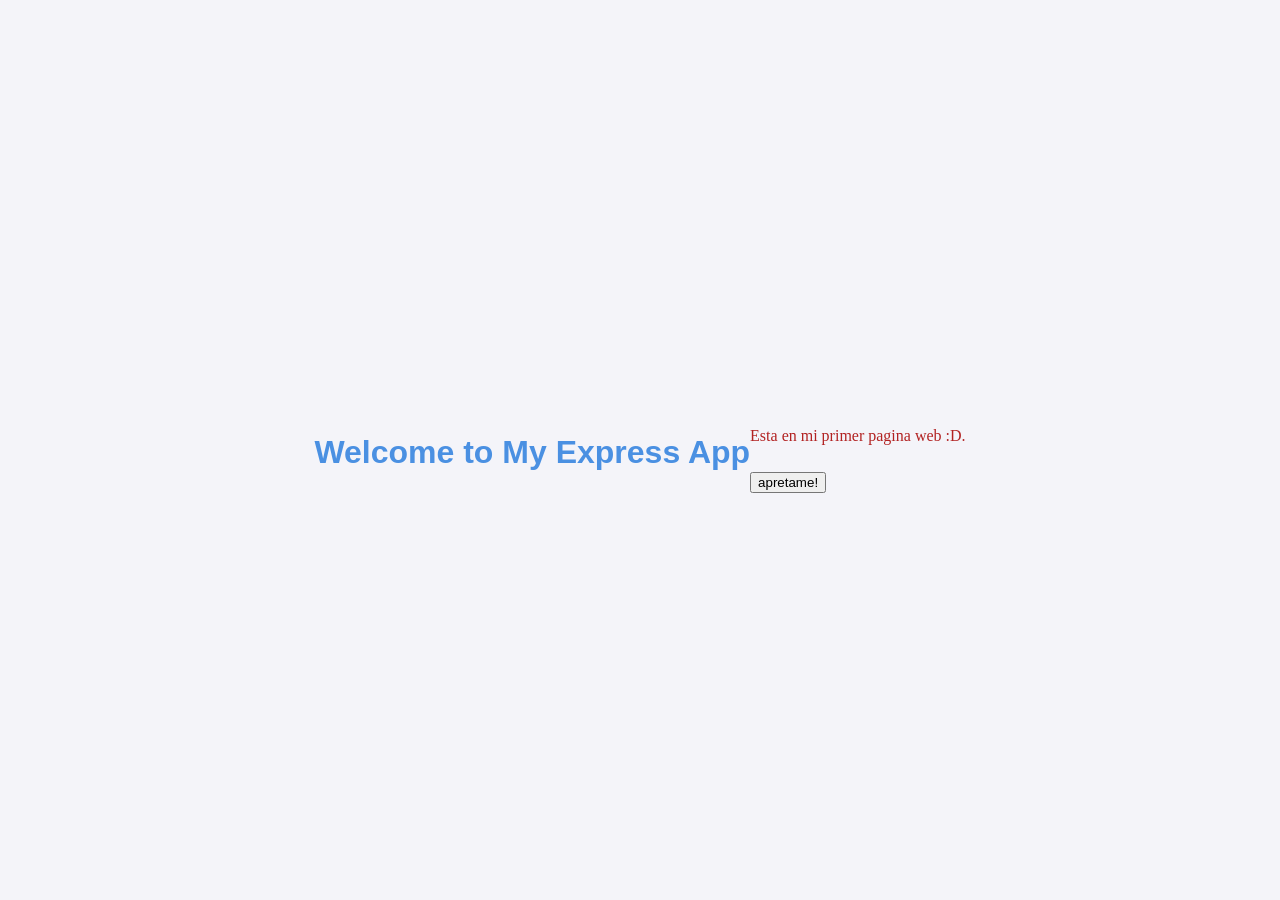
==== public/index.html @ 44aae1ee "finalizado ej2" ====
<!DOCTYPE html>
<html lang="en">

<head>
    <meta charset="UTF-8">
    <link rel="stylesheet" href="style.css">
    <meta name="viewport" content="width=device-width, initial-scale=1.0">
    <title>Simple HTML Page</title>
    <script src="scripts.js" defer></script>
</head>
<body>
    <div>
        <h1>Welcome to My Express App</h1>
    </div>
    <div> 
        <p>Esta en mi primer pagina web :D.</p>
        <button id="btn" type="button" >
            apretame!
        </button>
    </div>
</body>

</html>
---- public/style.css ----
body {
    font-family: 'Segoe UI', Tahoma, Geneva, Verdana, sans-serif;
    background-color: #f4f4f9;
    color: #333;
    display: flex;
    justify-content: center;
    align-items: center;
    height: 100vh;
    margin: 0;
}

.container {
    background-color: #fff;
    padding: 2rem;
    border-radius: 8px;
    box-shadow: 0 4px 6px rgba(0, 0, 0, 0.1);
    text-align: center;
    max-width: 400px;
    width: 100%;
}

h1 {
    color: #4a90e2;
    margin-bottom: 1rem;
}

p {
    line-height: 1.6;
    margin-bottom: 1.5rem;
    color:firebrick;
    font-family: Cursive, Verdana; 
    position: relative;
}

.btn {
    display: inline-block;
    background-color: #4a90e2;
    color: white;
    padding: 0.75rem 1.5rem;
    text-decoration: none;
    border-radius: 4px;
    transition: background-color 0.3s ease;
}

.btn:hover {
    background-color: #357abd;
}

.circulo{
      width: 50px;
      height: 50px;
      background: orange;
      border-radius: 50%;
      position: absolute;
}
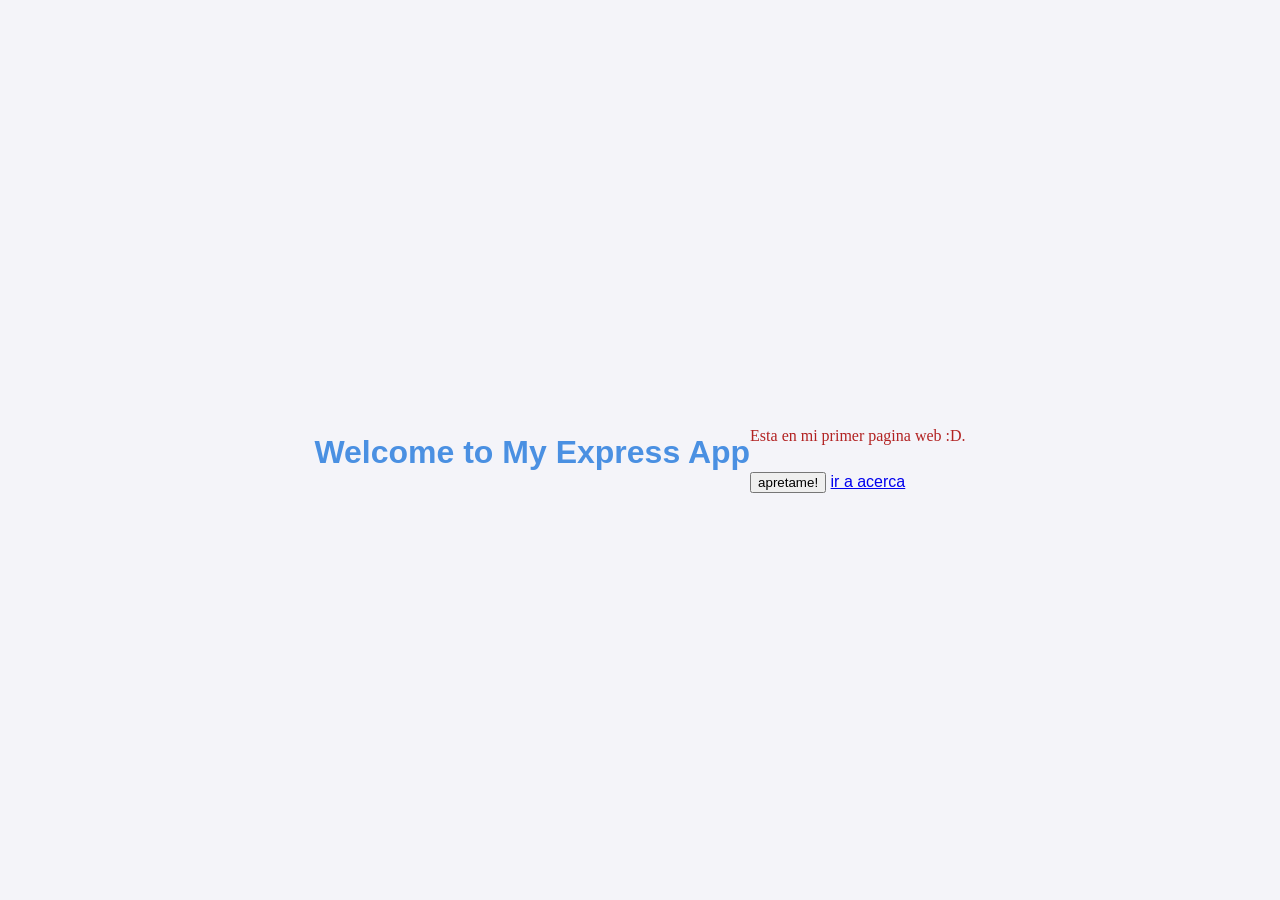
==== commit 9d793aa5: "primer push del ej3" ====
--- a/public/index.html
+++ b/public/index.html
@@ -17,6 +17,7 @@
         <button id="btn" type="button" >
             apretame!
         </button>
+        <a href="../acerca">ir a acerca</a>
     </div>
 </body>
 
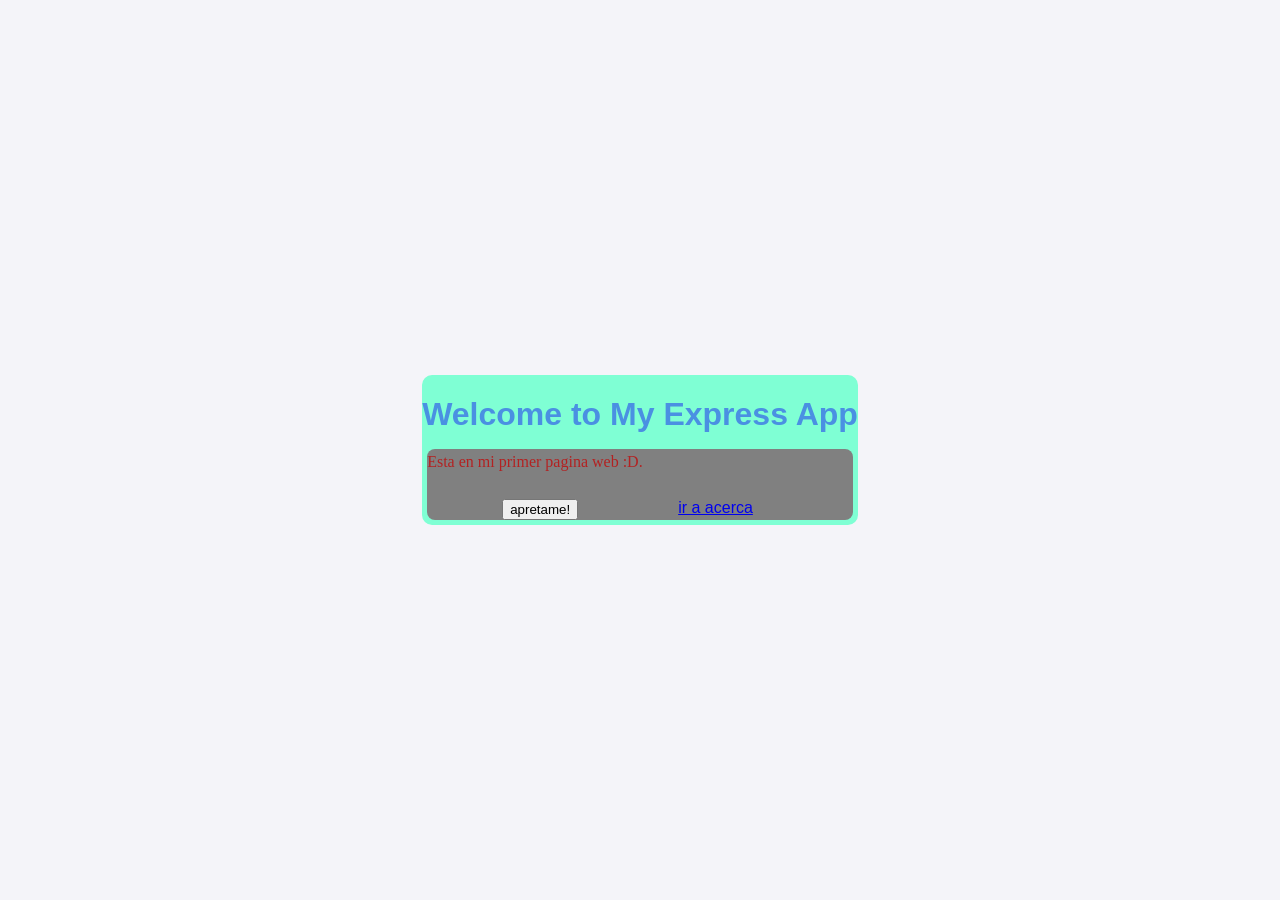
==== commit 1b2fa624: "primer push del ej4" ====
--- a/public/index.html
+++ b/public/index.html
@@ -9,15 +9,17 @@
     <script src="scripts.js" defer></script>
 </head>
 <body>
-    <div>
-        <h1>Welcome to My Express App</h1>
-    </div>
-    <div> 
-        <p>Esta en mi primer pagina web :D.</p>
-        <button id="btn" type="button" >
-            apretame!
-        </button>
-        <a href="../acerca">ir a acerca</a>
+    <div class="up">
+        <h1>Welcome to My Express App</h1> 
+        <div class="inner">
+            <p>Esta en mi primer pagina web :D.</p>
+            <div class="core">
+                <button id="btn" type="button" >
+                    apretame!
+                </button>
+                <a href="../acerca">ir a acerca</a>
+            </div>
+        </div>
     </div>
 </body>
 
--- a/public/style.css
+++ b/public/style.css
@@ -7,6 +7,7 @@
     align-items: center;
     height: 100vh;
     margin: 0;
+    display:grid
 }
 
 .container {
@@ -53,3 +54,22 @@
       border-radius: 50%;
       position: absolute;
 }
+
+.up{
+    background-color: aquamarine;
+    border-radius: 10px;
+
+}
+
+.inner{
+    background-color: gray;
+    border-radius: 8px;
+    border-color: #333;
+    margin:5px ;
+}
+
+.core{
+    display: flex;
+    gap: 100px;
+    margin-left: 75px;
+}
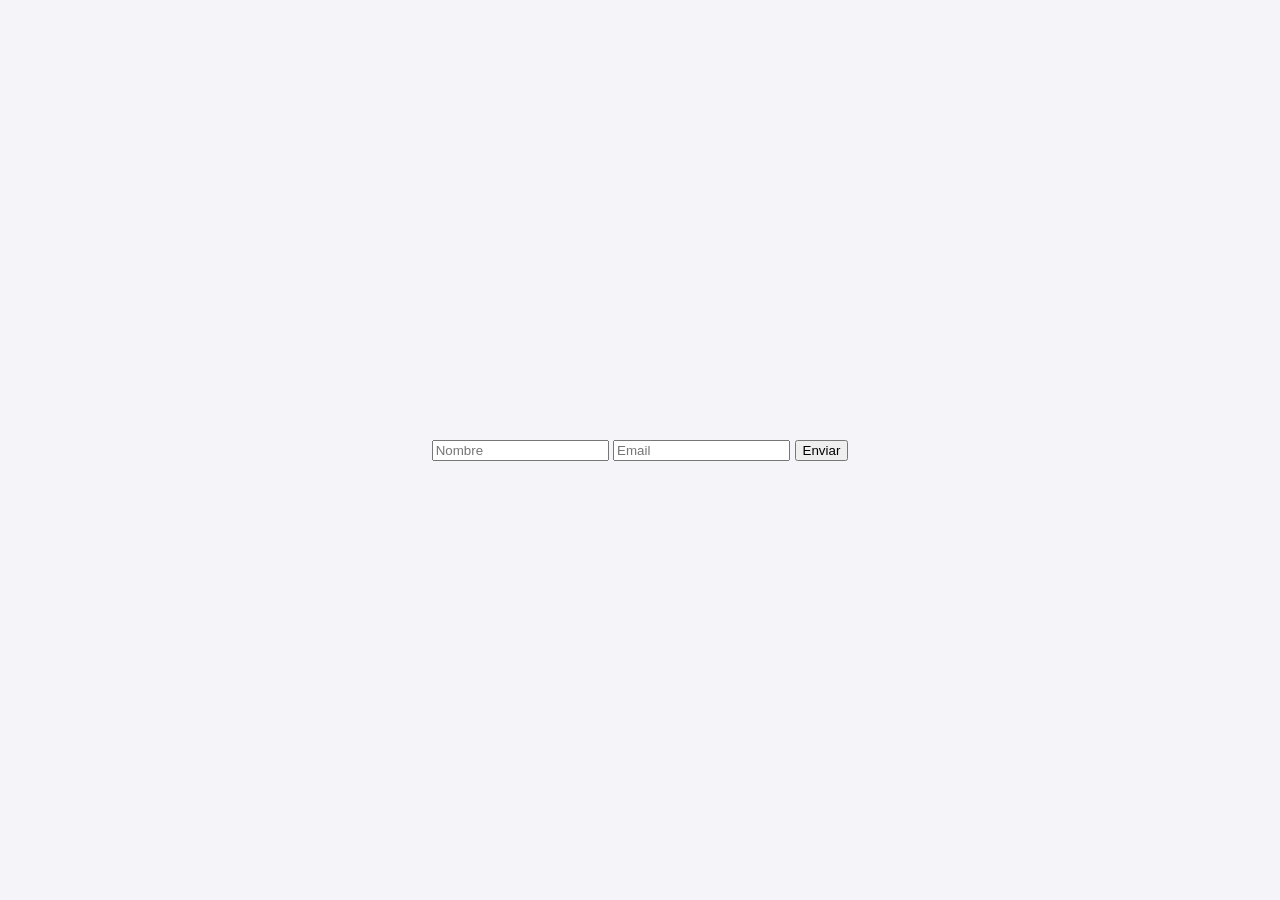
==== commit ef03cdb2: "primer push del ej5" ====
--- a/public/index.html
+++ b/public/index.html
@@ -9,18 +9,11 @@
     <script src="scripts.js" defer></script>
 </head>
 <body>
-    <div class="up">
-        <h1>Welcome to My Express App</h1> 
-        <div class="inner">
-            <p>Esta en mi primer pagina web :D.</p>
-            <div class="core">
-                <button id="btn" type="button" >
-                    apretame!
-                </button>
-                <a href="../acerca">ir a acerca</a>
-            </div>
-        </div>
-    </div>
+   <form method="POST" action="/contacto">
+  <input type="text" name="nombre" placeholder="Nombre" />
+  <input type="email" name="email" placeholder="Email" />
+  <button type="submit">Enviar</button>
+</form>
 </body>
 
 </html>
